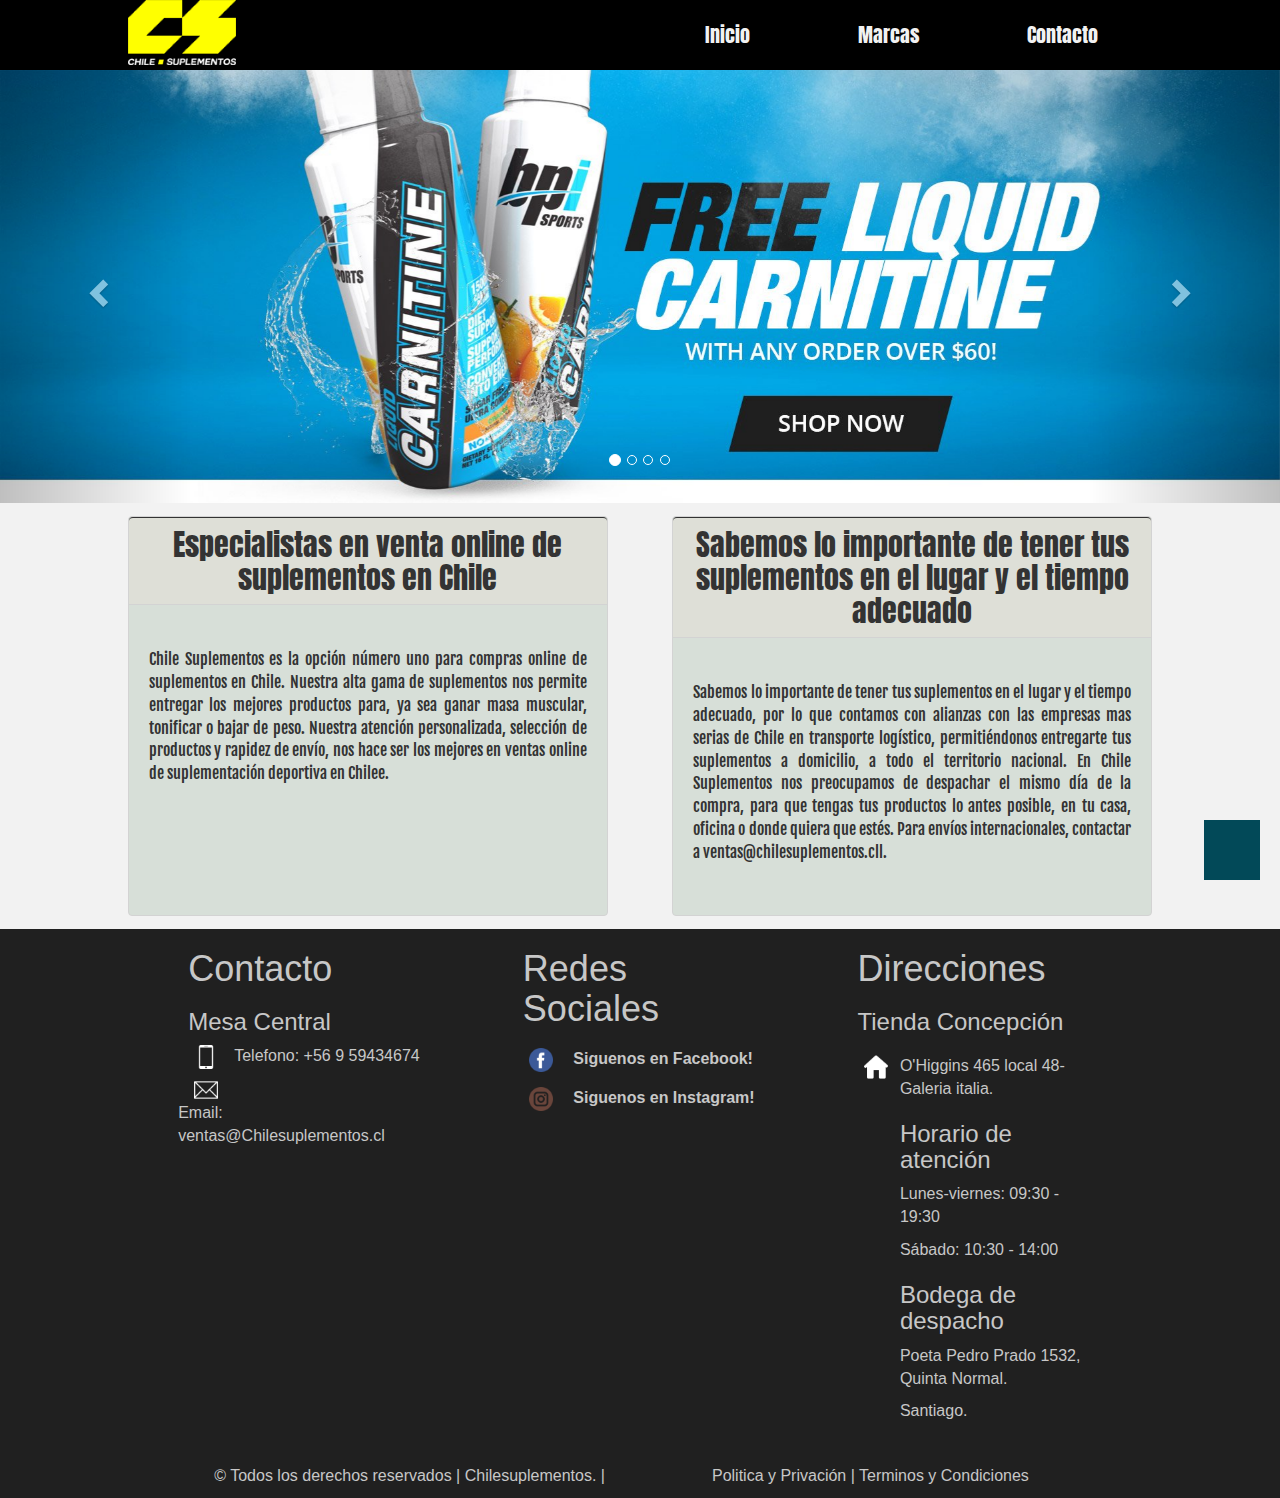
==== index.html @ 177678f6 "Add files via upload" ====
<!DOCTYPE html>
<html lang="es">

<head>
    <meta charset="UTF-8">
    <meta name="viewport" content="width=device-width, initial-scale=1.0">
    <meta http-equiv="X-UA-Compatible" content="ie=edge">
    <title>Chile Suplmentos</title>
    <link rel="stylesheet" href="https://maxcdn.bootstrapcdn.com/bootstrap/3.4.0/css/bootstrap.min.css">
    <link href="https://fonts.googleapis.com/css?family=Anton|Fjalla+One&display=swap" rel="stylesheet">
    <script src="https://ajax.googleapis.com/ajax/libs/jquery/3.4.1/jquery.min.js"></script>
    <script src="https://maxcdn.bootstrapcdn.com/bootstrap/3.4.0/js/bootstrap.min.js"></script>
    <link rel="stylesheet" href="css/fonts.css">
    <link rel="stylesheet" href="css/flexboxgrid.min.css">
    <link rel="stylesheet" href="css/indexStyle.css">


</head>

<body>
    <span class="Ir-arriba icon-ctrl"></span>
    <header id="header">
        <nav class="navegador row">
            <div class="logo col-xs-8 col-sm-4 col-md-4 col-lg-4">
                <a href="index.html"><img src="img/Logo.png" alt=""></a>

            </div>
            <div class="icono col-xs-4" id="icono">
                <span>&#9776;</span>
            </div>
            <div class="enlaces uno col-xs-12 col-sm-8 col-md-8 col-lg-8" id="enlaces">
                <a href="index.html">Inicio</a>
                <a href="#">Marcas</a>
                <a href="contacto.html">Contacto</a>
            </div>
        </nav>
    </header>
    <section class="carrusel row" id="carrusel">
        <div id="myCarousel" class="carousel slide" data-ride="carousel">
            <!--Indicadores(indica cuantos slides hay en el carrusel)-->
            <ol class="carousel-indicators">

                <li data-target="#myCarousel" data-slide-to="0" class="active"></li>
                <li data-target="#myCarousel" data-slide-to="1"></li>
                <li data-target="#myCarousel" data-slide-to="2"></li>
                <li data-target="#myCarousel" data-slide-to="3"></li>
            </ol>

            <!-- Wrapper for slides -->
            <div class="carousel-inner">

                <div class="item active ">
                    <img src="img/slider/slide1.jpg" alt="">
                </div>

                <div class="item">
                    <img src="img/slider/slide2.jpg" alt="">
                </div>

                <div class="item">
                    <img src="img/slider/slide3.jpg" alt="">
                </div>

                <div class="item">
                    <img src="img/slider/slide4.jpg" alt="">
                </div>

            </div>

            <!-- Flechitas -->
            <a class="left carousel-control" href="#myCarousel" data-slide="prev">
                <span class="glyphicon glyphicon-chevron-left"></span>

            </a>
            <a class="right carousel-control" href="#myCarousel" data-slide="next">
                <span class="glyphicon glyphicon-chevron-right"></span>

            </a>
        </div>
    </section>
    <section class="texto row" id="texto">
        <div class="infoEmpresa col-xs-12 col-md-5 col-lg-5">
            <div class="titulosInfo">
                <h5>Especialistas en venta online de suplementos en Chile</h5>
            </div>
            <br>
            <p class="cuerpoInfo">Chile Suplementos es la opción número uno para compras online de suplementos en Chile. Nuestra alta gama de suplementos nos permite entregar los mejores productos para, ya sea ganar masa muscular, tonificar o bajar de peso. Nuestra atención
                personalizada, selección de productos y rapidez de envío, nos hace ser los mejores en ventas online de suplementación deportiva en Chilee.</p>
        </div>
        <div class="infoEmpresa col-xs-12 col-md-5 col-lg-5">
            <div class="titulosInfo">
                <h5>Sabemos lo importante de tener tus suplementos en el lugar y el tiempo adecuado </h5>
            </div>
            <br>
            <p class="cuerpoInfo">Sabemos lo importante de tener tus suplementos en el lugar y el tiempo adecuado, por lo que contamos con alianzas con las empresas mas serias de Chile en transporte logístico, permitiéndonos entregarte tus suplementos a domicilio, a todo el
                territorio nacional. En Chile Suplementos nos preocupamos de despachar el mismo día de la compra, para que tengas tus productos lo antes posible, en tu casa, oficina o donde quiera que estés. Para envíos internacionales, contactar a ventas@chilesuplementos.cll.
            </p>
        </div>
    </section>
    <footer class="end row" id="piePagina">
        <div class="container-body row col-xs-12 col-lg-12">
            <div class="contacto col-xs-12 col-lg-4">
                <h1>Contacto</h1>
                <h3>Mesa Central</h3>
                <div class="row">
                    <img src="img/footer/smartphone.png" alt="">
                    <p>Telefono: +56 9 59434674</p>
                </div>
                <div class="row">
                    <img src="img/footer/contact.png" alt="">
                    <p>Email: ventas@Chilesuplementos.cl</p>
                </div>
            </div>
            <div class="RedesSociales col-xs-12 col-lg-4">
                <h1>Redes Sociales</h1>
                <div class="row">
                    <a href="https://www.facebook.com/chilesuplementos.cl/">
                        <img src="img/footer/facebook-icon.png" alt=""> Siguenos en Facebook!
                    </a>
                </div>
                <div class="row">
                    <a href="https://www.instagram.com/chilesuplementos.cl/">
                        <img src="img/footer/instagram.png" alt=""> Siguenos en Instagram!
                    </a>
                </div>
            </div>
            <div class="direccion col-xs-12 col-lg-4">
                <h1>Direcciones</h1>
                <h3 class="Titulos">Tienda Concepción</h3>
                <div class="direcciones row">
                    <div class="casa col-xs-2">
                        <img src="img/footer/house.png" alt="">
                    </div>
                    <div class="addres col-xs-10">
                        <p>O'Higgins 465 local 48-Galeria italia.</p>
                        <h3 class="Titulos">Horario de atención</h3>
                        <p>Lunes-viernes: 09:30 - 19:30</p>
                        <p>Sábado: 10:30 - 14:00</p>
                        <h3 class="Titulos">Bodega de despacho</h3>
                        <p>Poeta Pedro Prado 1532, Quinta Normal.</p>
                        <p>Santiago.</p>
                    </div>
                </div>
            </div>

        </div>
        <div class="container-footer col-xs-12 col-lg-12">
            <div class="copyright col-xs-12 col-lg-6">
                <p>© Todos los derechos reservados | Chilesuplementos. | </p>
            </div>
            <div class="informacion col-xs-12 col-lg-6">
                <p>Politica y Privación | Terminos y Condiciones</p>
            </div>
        </div>
    </footer>

    <script src="js/Navegador.js"></script>
    <script src="js/arriba.js"></script>
</body>

</html>
---- css/fonts.css ----
@font-face {
  font-family: 'icomoon';
  src:  url('fonts/icomoon.eot?5ccgce');
  src:  url('fonts/icomoon.eot?5ccgce#iefix') format('embedded-opentype'),
    url('fonts/icomoon.ttf?5ccgce') format('truetype'),
    url('fonts/icomoon.woff?5ccgce') format('woff'),
    url('fonts/icomoon.svg?5ccgce#icomoon') format('svg');
  font-weight: normal;
  font-style: normal;
  font-display: block;
}

[class^="icon-"], [class*=" icon-"] {
  /* use !important to prevent issues with browser extensions that change fonts */
  font-family: 'icomoon' !important;
  speak: none;
  font-style: normal;
  font-weight: normal;
  font-variant: normal;
  text-transform: none;
  line-height: 1;

  /* Better Font Rendering =========== */
  -webkit-font-smoothing: antialiased;
  -moz-osx-font-smoothing: grayscale;
}

.icon-ctrl:before {
  content: "\ea50";
}
---- css/flexboxgrid.min.css ----
.container-fluid{margin-right:auto;margin-left:auto;padding-right:2rem;padding-left:2rem}.row{box-sizing:border-box;display:-ms-flexbox;display:-webkit-box;display:flex;-ms-flex:0 1 auto;-webkit-box-flex:0;flex:0 0 auto;-ms-flex-direction:row;-webkit-box-orient:horizontal;-webkit-box-direction:normal;flex-direction:row;-ms-flex-wrap:wrap;flex-wrap:wrap;margin-right:-1rem;margin-left:-1rem}.row.reverse{-ms-flex-direction:row-reverse;-webkit-box-orient:horizontal;-webkit-box-direction:reverse;flex-direction:row-reverse}.col.reverse{-ms-flex-direction:column-reverse;-webkit-box-orient:vertical;-webkit-box-direction:reverse;flex-direction:column-reverse}.col-xs,.col-xs-1,.col-xs-10,.col-xs-11,.col-xs-12,.col-xs-2,.col-xs-3,.col-xs-4,.col-xs-5,.col-xs-6,.col-xs-7,.col-xs-8,.col-xs-9{box-sizing:border-box;-ms-flex:0 0 auto;-webkit-box-flex:0;flex:0 0 auto;padding-right:1rem;padding-left:1rem}.col-xs{-webkit-flex-grow:1;-ms-flex-positive:1;-webkit-box-flex:1;flex-grow:1;-ms-flex-preferred-size:0;flex-basis:0;max-width:100%}.col-xs-1{-ms-flex-preferred-size:8.333%;flex-basis:8.333%;max-width:8.333%}.col-xs-2{-ms-flex-preferred-size:16.667%;flex-basis:16.667%;max-width:16.667%}.col-xs-3{-ms-flex-preferred-size:25%;flex-basis:25%;max-width:25%}.col-xs-4{-ms-flex-preferred-size:33.333%;flex-basis:33.333%;max-width:33.333%}.col-xs-5{-ms-flex-preferred-size:41.667%;flex-basis:41.667%;max-width:41.667%}.col-xs-6{-ms-flex-preferred-size:50%;flex-basis:50%;max-width:50%}.col-xs-7{-ms-flex-preferred-size:58.333%;flex-basis:58.333%;max-width:58.333%}.col-xs-8{-ms-flex-preferred-size:66.667%;flex-basis:66.667%;max-width:66.667%}.col-xs-9{-ms-flex-preferred-size:75%;flex-basis:75%;max-width:75%}.col-xs-10{-ms-flex-preferred-size:83.333%;flex-basis:83.333%;max-width:83.333%}.col-xs-11{-ms-flex-preferred-size:91.667%;flex-basis:91.667%;max-width:91.667%}.col-xs-12{-ms-flex-preferred-size:100%;flex-basis:100%;max-width:100%}.col-xs-offset-1{margin-left:8.333%}.col-xs-offset-2{margin-left:16.667%}.col-xs-offset-3{margin-left:25%}.col-xs-offset-4{margin-left:33.333%}.col-xs-offset-5{margin-left:41.667%}.col-xs-offset-6{margin-left:50%}.col-xs-offset-7{margin-left:58.333%}.col-xs-offset-8{margin-left:66.667%}.col-xs-offset-9{margin-left:75%}.col-xs-offset-10{margin-left:83.333%}.col-xs-offset-11{margin-left:91.667%}.start-xs{-ms-flex-pack:start;-webkit-box-pack:start;justify-content:flex-start;text-align:start}.center-xs{-ms-flex-pack:center;-webkit-box-pack:center;justify-content:center;text-align:center}.end-xs{-ms-flex-pack:end;-webkit-box-pack:end;justify-content:flex-end;text-align:end}.top-xs{-ms-flex-align:start;-webkit-box-align:start;align-items:flex-start}.middle-xs{-ms-flex-align:center;-webkit-box-align:center;align-items:center}.bottom-xs{-ms-flex-align:end;-webkit-box-align:end;align-items:flex-end}.around-xs{-ms-flex-pack:distribute;justify-content:space-around}.between-xs{-ms-flex-pack:justify;-webkit-box-pack:justify;justify-content:space-between}.first-xs{-ms-flex-order:-1;-webkit-box-ordinal-group:0;order:-1}.last-xs{-ms-flex-order:1;-webkit-box-ordinal-group:2;order:1}@media only screen and (min-width:48em){.container{width:46rem}.col-sm,.col-sm-1,.col-sm-10,.col-sm-11,.col-sm-12,.col-sm-2,.col-sm-3,.col-sm-4,.col-sm-5,.col-sm-6,.col-sm-7,.col-sm-8,.col-sm-9{box-sizing:border-box;-ms-flex:0 0 auto;-webkit-box-flex:0;flex:0 0 auto;padding-right:1rem;padding-left:1rem}.col-sm{-webkit-flex-grow:1;-ms-flex-positive:1;-webkit-box-flex:1;flex-grow:1;-ms-flex-preferred-size:0;flex-basis:0;max-width:100%}.col-sm-1{-ms-flex-preferred-size:8.333%;flex-basis:8.333%;max-width:8.333%}.col-sm-2{-ms-flex-preferred-size:16.667%;flex-basis:16.667%;max-width:16.667%}.col-sm-3{-ms-flex-preferred-size:25%;flex-basis:25%;max-width:25%}.col-sm-4{-ms-flex-preferred-size:33.333%;flex-basis:33.333%;max-width:33.333%}.col-sm-5{-ms-flex-preferred-size:41.667%;flex-basis:41.667%;max-width:41.667%}.col-sm-6{-ms-flex-preferred-size:50%;flex-basis:50%;max-width:50%}.col-sm-7{-ms-flex-preferred-size:58.333%;flex-basis:58.333%;max-width:58.333%}.col-sm-8{-ms-flex-preferred-size:66.667%;flex-basis:66.667%;max-width:66.667%}.col-sm-9{-ms-flex-preferred-size:75%;flex-basis:75%;max-width:75%}.col-sm-10{-ms-flex-preferred-size:83.333%;flex-basis:83.333%;max-width:83.333%}.col-sm-11{-ms-flex-preferred-size:91.667%;flex-basis:91.667%;max-width:91.667%}.col-sm-12{-ms-flex-preferred-size:100%;flex-basis:100%;max-width:100%}.col-sm-offset-1{margin-left:8.333%}.col-sm-offset-2{margin-left:16.667%}.col-sm-offset-3{margin-left:25%}.col-sm-offset-4{margin-left:33.333%}.col-sm-offset-5{margin-left:41.667%}.col-sm-offset-6{margin-left:50%}.col-sm-offset-7{margin-left:58.333%}.col-sm-offset-8{margin-left:66.667%}.col-sm-offset-9{margin-left:75%}.col-sm-offset-10{margin-left:83.333%}.col-sm-offset-11{margin-left:91.667%}.start-sm{-ms-flex-pack:start;-webkit-box-pack:start;justify-content:flex-start;text-align:start}.center-sm{-ms-flex-pack:center;-webkit-box-pack:center;justify-content:center;text-align:center}.end-sm{-ms-flex-pack:end;-webkit-box-pack:end;justify-content:flex-end;text-align:end}.top-sm{-ms-flex-align:start;-webkit-box-align:start;align-items:flex-start}.middle-sm{-ms-flex-align:center;-webkit-box-align:center;align-items:center}.bottom-sm{-ms-flex-align:end;-webkit-box-align:end;align-items:flex-end}.around-sm{-ms-flex-pack:distribute;justify-content:space-around}.between-sm{-ms-flex-pack:justify;-webkit-box-pack:justify;justify-content:space-between}.first-sm{-ms-flex-order:-1;-webkit-box-ordinal-group:0;order:-1}.last-sm{-ms-flex-order:1;-webkit-box-ordinal-group:2;order:1}}@media only screen and (min-width:62em){.container{width:61rem}.col-md,.col-md-1,.col-md-10,.col-md-11,.col-md-12,.col-md-2,.col-md-3,.col-md-4,.col-md-5,.col-md-6,.col-md-7,.col-md-8,.col-md-9{box-sizing:border-box;-ms-flex:0 0 auto;-webkit-box-flex:0;flex:0 0 auto;padding-right:1rem;padding-left:1rem}.col-md{-webkit-flex-grow:1;-ms-flex-positive:1;-webkit-box-flex:1;flex-grow:1;-ms-flex-preferred-size:0;flex-basis:0;max-width:100%}.col-md-1{-ms-flex-preferred-size:8.333%;flex-basis:8.333%;max-width:8.333%}.col-md-2{-ms-flex-preferred-size:16.667%;flex-basis:16.667%;max-width:16.667%}.col-md-3{-ms-flex-preferred-size:25%;flex-basis:25%;max-width:25%}.col-md-4{-ms-flex-preferred-size:33.333%;flex-basis:33.333%;max-width:33.333%}.col-md-5{-ms-flex-preferred-size:41.667%;flex-basis:41.667%;max-width:41.667%}.col-md-6{-ms-flex-preferred-size:50%;flex-basis:50%;max-width:50%}.col-md-7{-ms-flex-preferred-size:58.333%;flex-basis:58.333%;max-width:58.333%}.col-md-8{-ms-flex-preferred-size:66.667%;flex-basis:66.667%;max-width:66.667%}.col-md-9{-ms-flex-preferred-size:75%;flex-basis:75%;max-width:75%}.col-md-10{-ms-flex-preferred-size:83.333%;flex-basis:83.333%;max-width:83.333%}.col-md-11{-ms-flex-preferred-size:91.667%;flex-basis:91.667%;max-width:91.667%}.col-md-12{-ms-flex-preferred-size:100%;flex-basis:100%;max-width:100%}.col-md-offset-1{margin-left:8.333%}.col-md-offset-2{margin-left:16.667%}.col-md-offset-3{margin-left:25%}.col-md-offset-4{margin-left:33.333%}.col-md-offset-5{margin-left:41.667%}.col-md-offset-6{margin-left:50%}.col-md-offset-7{margin-left:58.333%}.col-md-offset-8{margin-left:66.667%}.col-md-offset-9{margin-left:75%}.col-md-offset-10{margin-left:83.333%}.col-md-offset-11{margin-left:91.667%}.start-md{-ms-flex-pack:start;-webkit-box-pack:start;justify-content:flex-start;text-align:start}.center-md{-ms-flex-pack:center;-webkit-box-pack:center;justify-content:center;text-align:center}.end-md{-ms-flex-pack:end;-webkit-box-pack:end;justify-content:flex-end;text-align:end}.top-md{-ms-flex-align:start;-webkit-box-align:start;align-items:flex-start}.middle-md{-ms-flex-align:center;-webkit-box-align:center;align-items:center}.bottom-md{-ms-flex-align:end;-webkit-box-align:end;align-items:flex-end}.around-md{-ms-flex-pack:distribute;justify-content:space-around}.between-md{-ms-flex-pack:justify;-webkit-box-pack:justify;justify-content:space-between}.first-md{-ms-flex-order:-1;-webkit-box-ordinal-group:0;order:-1}.last-md{-ms-flex-order:1;-webkit-box-ordinal-group:2;order:1}}@media only screen and (min-width:75em){.container{width:71rem}.col-lg,.col-lg-1,.col-lg-10,.col-lg-11,.col-lg-12,.col-lg-2,.col-lg-3,.col-lg-4,.col-lg-5,.col-lg-6,.col-lg-7,.col-lg-8,.col-lg-9{box-sizing:border-box;-ms-flex:0 0 auto;-webkit-box-flex:0;flex:0 0 auto;padding-right:1rem;padding-left:1rem}.col-lg{-webkit-flex-grow:1;-ms-flex-positive:1;-webkit-box-flex:1;flex-grow:1;-ms-flex-preferred-size:0;flex-basis:0;max-width:100%}.col-lg-1{-ms-flex-preferred-size:8.333%;flex-basis:8.333%;max-width:8.333%}.col-lg-2{-ms-flex-preferred-size:16.667%;flex-basis:16.667%;max-width:16.667%}.col-lg-3{-ms-flex-preferred-size:25%;flex-basis:25%;max-width:25%}.col-lg-4{-ms-flex-preferred-size:33.333%;flex-basis:33.333%;max-width:33.333%}.col-lg-5{-ms-flex-preferred-size:41.667%;flex-basis:41.667%;max-width:41.667%}.col-lg-6{-ms-flex-preferred-size:50%;flex-basis:50%;max-width:50%}.col-lg-7{-ms-flex-preferred-size:58.333%;flex-basis:58.333%;max-width:58.333%}.col-lg-8{-ms-flex-preferred-size:66.667%;flex-basis:66.667%;max-width:66.667%}.col-lg-9{-ms-flex-preferred-size:75%;flex-basis:75%;max-width:75%}.col-lg-10{-ms-flex-preferred-size:83.333%;flex-basis:83.333%;max-width:83.333%}.col-lg-11{-ms-flex-preferred-size:91.667%;flex-basis:91.667%;max-width:91.667%}.col-lg-12{-ms-flex-preferred-size:100%;flex-basis:100%;max-width:100%}.col-lg-offset-1{margin-left:8.333%}.col-lg-offset-2{margin-left:16.667%}.col-lg-offset-3{margin-left:25%}.col-lg-offset-4{margin-left:33.333%}.col-lg-offset-5{margin-left:41.667%}.col-lg-offset-6{margin-left:50%}.col-lg-offset-7{margin-left:58.333%}.col-lg-offset-8{margin-left:66.667%}.col-lg-offset-9{margin-left:75%}.col-lg-offset-10{margin-left:83.333%}.col-lg-offset-11{margin-left:91.667%}.start-lg{-ms-flex-pack:start;-webkit-box-pack:start;justify-content:flex-start;text-align:start}.center-lg{-ms-flex-pack:center;-webkit-box-pack:center;justify-content:center;text-align:center}.end-lg{-ms-flex-pack:end;-webkit-box-pack:end;justify-content:flex-end;text-align:end}.top-lg{-ms-flex-align:start;-webkit-box-align:start;align-items:flex-start}.middle-lg{-ms-flex-align:center;-webkit-box-align:center;align-items:center}.bottom-lg{-ms-flex-align:end;-webkit-box-align:end;align-items:flex-end}.around-lg{-ms-flex-pack:distribute;justify-content:space-around}.between-lg{-ms-flex-pack:justify;-webkit-box-pack:justify;justify-content:space-between}.first-lg{-ms-flex-order:-1;-webkit-box-ordinal-group:0;order:-1}.last-lg{-ms-flex-order:1;-webkit-box-ordinal-group:2;order:1}}
---- css/indexStyle.css ----
* {
    margin: 0;
    padding: 0;
}

body {
    background: #f2f2f2;
    font-size: 16px;
    font-family: Arial, Helvetica, sans-serif;
}

#header {
    background: #000000;
    width: 100%;
    overflow: hidden;
}

.navegador {
    padding: 0 10%;
    background: #000000;
    height: 70px;
    display: flex;
    justify-content: space-between;
}

.icono {
    display: none;
}

.enlaces {
    display: flex;
    height: 100%;
    width: 30%;
    justify-content: flex-end;
    align-items: center;
    font-family: 'Anton', sans-serif;
    font-size: 20px;
}

.enlaces a {
    color: #f2f2f2;
    text-decoration: none;
    display: inline-block;
    padding: 1em;
    text-align: center;
    margin: 0 5%;
    font-size: 1em;
}

.navegador .enlaces a:hover {
    color: #000000;
    background: #f2ff00;
}

.navegador .logo {
    height: 100%;
}

.navegador .logo img {
    vertical-align: center;
    height: auto;
    max-height: 65px;
}

@media screen and (max-width:750px) {
    .logo {
        display: flex;
        justify-content: flex-start;
        height: 100%;
        background: transparent;
        z-index: 100;
    }
    .icono {
        display: flex;
        justify-content: flex-end;
        height: 70px;
        align-items: center;
        background: transparent;
        color: #f2f2f2;
        z-index: 100;
        cursor: pointer;
    }
    .enlaces {
        position: fixed;
        right: 0;
        width: 100%;
        height: 100vh;
        flex-direction: column;
        justify-content: center;
        transition: all 1s ease;
        background: #232526;
        /* fallback for old browsers */
        background: -webkit-linear-gradient(to right, #414345, #232526);
        /* Chrome 10-25, Safari 5.1-6 */
        background: linear-gradient(to right, #414345, #232526);
        /* W3C, IE 10+/ Edge, Firefox 16+, Chrome 26+, Opera 12+, Safari 7+ */
    }
    .enlaces a {
        margin: 5% 0;
    }
    .uno {
        -webkit-clip-path: circle(0% at 100% 0%);
        clip-path: circle(0% at 100% 0%);
    }
    .dos {
        -webkit-clip-path: circle(150% at 100% 0%);
        clip-path: circle(150% at 100% 0%);
    }
}

.carrusel {
    width: auto;
    margin: 0;
}

mySlides {
    display: none
}

.w3-left,
.w3-right,
.w3-badge {
    cursor: pointer
}

.w3-badge {
    height: 13px;
    width: 13px;
    padding: 0
}

.texto {
    background: #f2f2f2;
    height: auto;
    min-height: 400px;
    width: auto;
    margin: 1% 5%;
    display: flex;
    justify-content: space-between;
}

.infoEmpresa {
    border: #d3d3d3 0.5px solid;
    background: #d7dfd8;
    text-align: justify;
    border-radius: 4px;
    width: 100%;
    padding: 0;
    font-family: 'Fjalla One', sans-serif;
    margin: 0 1px;
}

h5 {
    font-size: 30px;
}

.cuerpoInfo {
    margin: 20px;
}

.titulosInfo {
    border-bottom: #d3d3d3 0.5px solid;
    border-top: 1px solid;
    background: #dedfd7;
    font-family: 'Anton', sans-serif;
    width: auto;
    height: auto;
    text-align: center;
    border-radius: 4px 4px 0 0;
}

.end {
    width: 100%;
    height: 100%;
    background: #202020;
    color: #c7c7c7;
    margin: 0;
    padding: 0 10%;
}

.container-body {
    width: 100%;
    height: auto;
    margin: 0;
}

.container-body h1 {
    font-size: 36px;
    margin-top: 20px;
    margin-bottom: 10px;
    font-family: inherit;
    font-weight: 500;
    line-height: 1.1;
    color: inherit;
}

.contacto {
    padding: 0 5%;
    margin-bottom: 2em;
}

.container-body h3 {
    font-size: 24px;
    margin-top: 20px;
    margin-bottom: 10px;
    font-family: inherit;
    font-weight: 500;
    line-height: 1.1;
    color: inherit;
}

.contacto p {
    margin: 0 0 10px;
}

.contacto img {
    width: 1.5em;
    height: 1.5em;
    margin: 0 1em;
}

.RedesSociales {
    padding: 0 5%;
    margin-bottom: 2em;
}

.RedesSociales a {
    text-decoration: none;
    color: #c7c7c7;
    margin-bottom: 10px;
}

.RedesSociales a img {
    width: 1.5em;
    height: 1.5em;
    margin: 0 1em;
    vertical-align: middle;
    border: 0;
}

.RedesSociales a {
    margin-top: 10px;
    display: inline-block;
    max-width: 100%;
    margin-bottom: 5px;
    font-weight: 700;
}

.direccion {
    padding: 0 5%;
    margin-bottom: 2em;
}

.casa {
    padding: 0;
    margin-top: 10px;
}

.casa img {
    width: 1.5em;
    height: 1.5em;
    margin: 0 1em;
}

.titulosFooter {
    font-size: 30px;
    margin-bottom: 15px;
}

.addres {
    margin-top: 10px;
}

.Titulos {
    font-size: 20px;
}

.direccion .direcciones .addres p {
    margin-left: 10px;
    margin: 0 0 10px;
}

.container-footer {
    padding: 0 5%;
}

.copyright {
    text-align: center;
}

.informacion {
    text-align: center;
}


/* Formulario */

.formulario {
    margin: 2% 10%;
    padding: 2% 10%;
    display: flex;
    justify-content: center;
}

.miFormulario {
    width: 50%;
    padding: 0 10%;
    font-family: 'Fjalla One', sans-serif;
}

.miFormulario h1 {
    text-align: center;
}

input,
textarea {
    width: 100%;
    min-height: 2em;
}

label {
    margin-top: 10px;
}

label.error {
    color: #ff0000;
    margin-top: -5px;
    margin-bottom: 10px;
}

@media screen and (max-width:750px) {
    .miFormulario {
        width: 120%;
        padding: 0;
    }
}

.Ir-arriba {
    display: inline-block;
    padding: 20px;
    background: #024958;
    font-size: 20px;
    color: #fff;
    cursor: pointer;
    position: fixed;
    bottom: 20px;
    right: 20px;
}
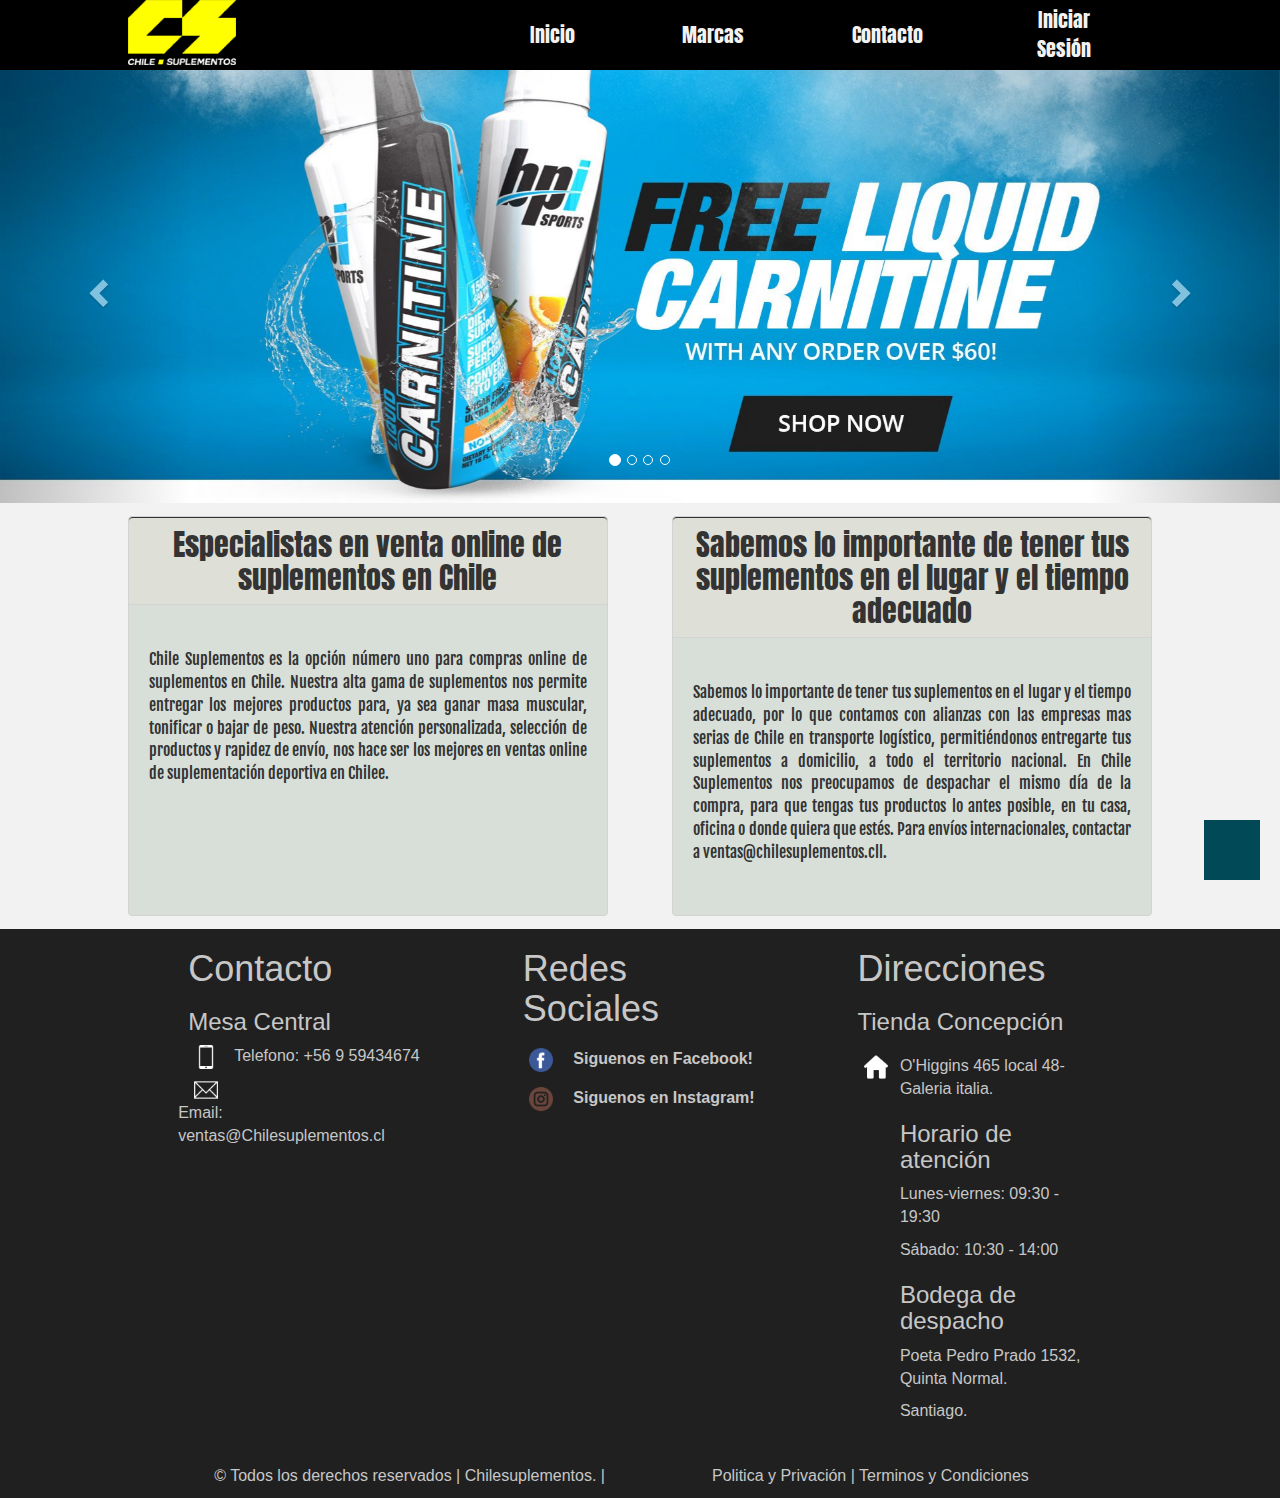
==== commit 18d36d5c: "añadido el iniciar sesion al menu" ====
--- a/index.html
+++ b/index.html
@@ -32,6 +32,7 @@
                 <a href="index.html">Inicio</a>
                 <a href="#">Marcas</a>
                 <a href="contacto.html">Contacto</a>
+                <a href="login.html">Iniciar Sesión</a>
             </div>
         </nav>
     </header>
--- a/css/indexStyle.css
+++ b/css/indexStyle.css
@@ -345,4 +345,79 @@
     position: fixed;
     bottom: 20px;
     right: 20px;
+}
+
+.login-box{
+    width: 520px;
+    height: 420px;
+    background: #000000;
+    color:#fff;
+    box-sizing: border-box;
+    padding: 70px 30px;
+}
+
+.login-box h1{
+    margin: 0;
+    padding: 0 0 20px;
+    text-align: center;
+    font-size: 22px;
+}
+
+.login-box label{
+    margin: 0;
+    padding: 0;
+    font-weight: bold;
+    display: block;
+}
+
+.login-box input{
+    width: 100%;
+    margin-bottom: 20px;
+}
+
+.login-box input[type="text"],
+.login-box input[type="password"]{
+    border:none;
+    border-bottom: 1px solid #fff;
+    background: transparent;
+    outline: none;
+    height: 40px;
+    color: #fff;
+    font-size: 16px;
+}
+
+.login-box input[type="submit"]{
+    border: none;
+    outline: none;
+    height: 40px;
+    background: #808080;
+    color: #fff;
+    font-size: 18px;
+    border-radius: 20px;
+}
+
+.login-box a{
+    text-decoration: none;
+    font-size: 12px;
+    line-height: 20px;
+    color:darkgrey;
+}
+
+.login-box a:hover{
+    color:#fff;
+}
+.icons{
+    width: 1.5em;
+    height: 1.5em;
+    margin: 0 1em;
+    vertical-align: middle;
+    border: 0;
+    margin-bottom:10px; 
+}
+
+.textos{
+    margin-right: 5px;
+    padding: 0;
+    width: 100%;
+    height: 100%;
 }